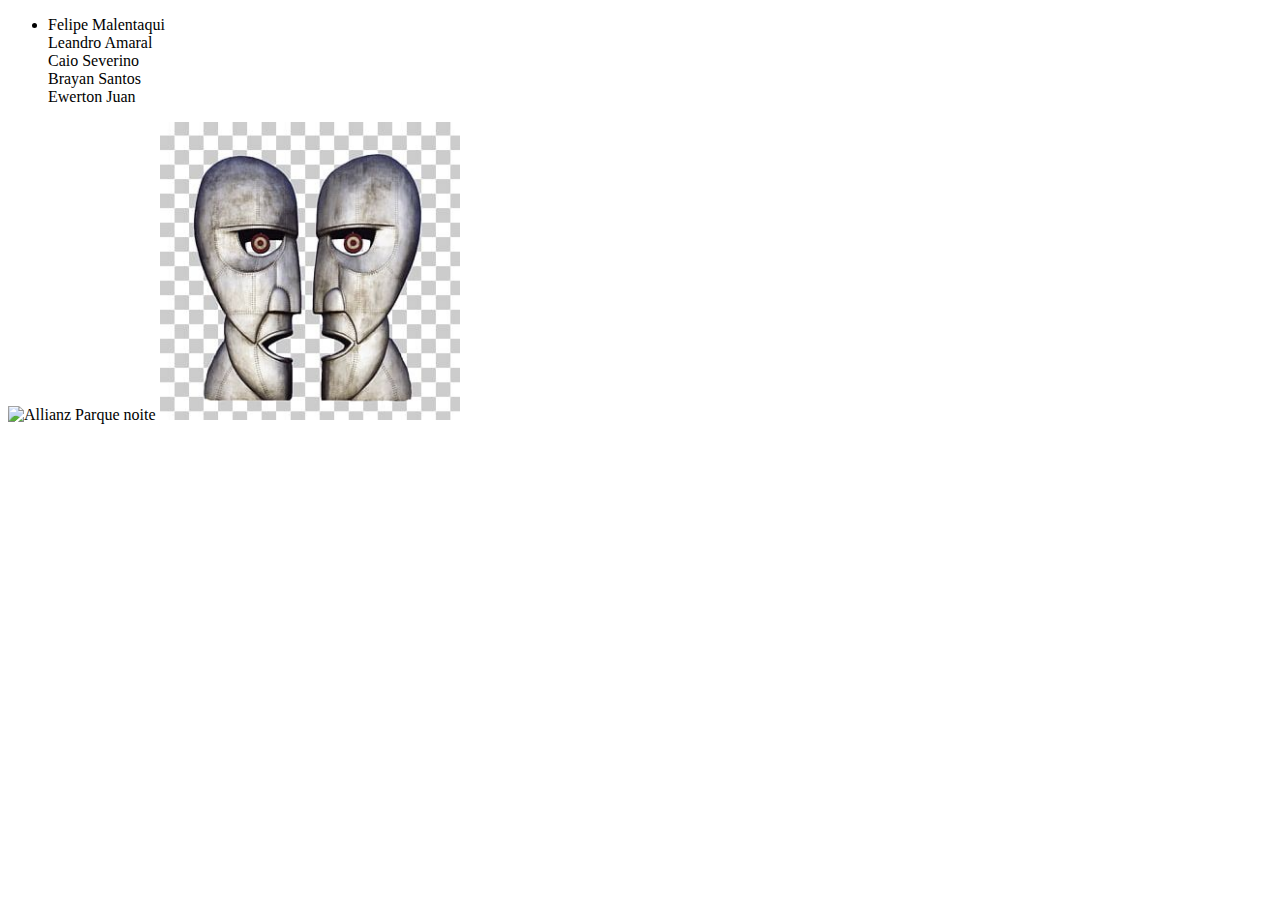
==== fundamentos/bloco-03-introducao-a-html-e-css/dia01-estruturas-de-pagina/index.html @ 88243eef "Inicia .html com os primeiros passos - lista de nomes e duas fotos" ====
<!DOCTYPE html>
<html lang="pt-br">
<head>
    <meta charset="UTF-8">
    <meta http-equiv="X-UA-Compatible" content="IE=edge">
    <meta name="viewport" content="width=device-width, initial-scale=1.0">
    <title>Primeiro Contato HTML</title>
</head>
<body>
    <ul>
    <li>
Felipe Malentaqui
<br> Leandro Amaral
<br> Caio Severino
<br> Brayan Santos
<br> Ewerton Juan
    </li>
    </ul>
    <img src="https://www.baressp.com.br/bares/fotos2/allians-parque-1.jpg" alt="Allianz Parque noite" width="300px">
    <img src="./pink-floyd.jpg" alt="Capa Disco Pink FLoyd" width="300px">
   
</body>
</html>
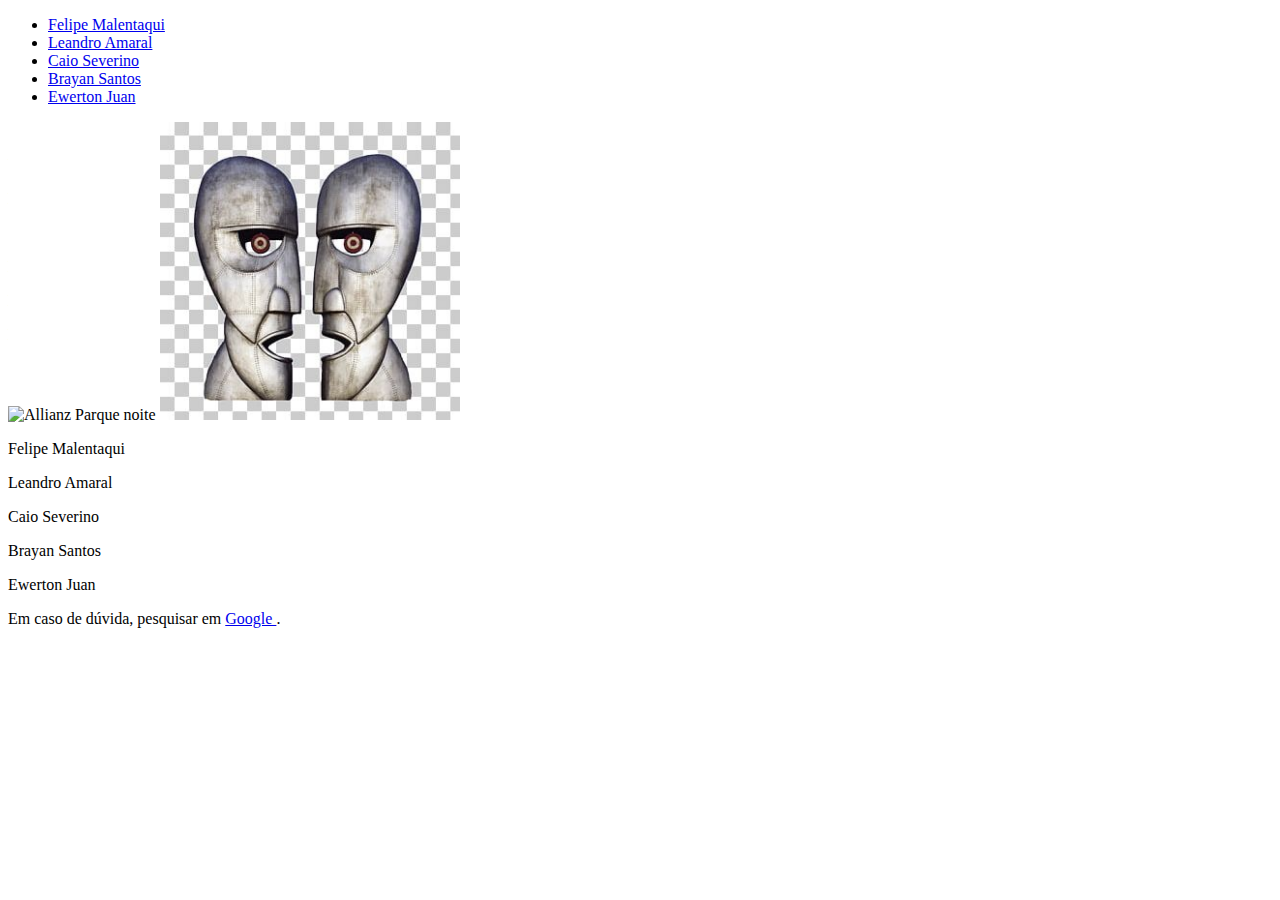
==== commit 1210243e: "Adiciona links para os nomes e google" ====
--- a/fundamentos/bloco-03-introducao-a-html-e-css/dia01-estruturas-de-pagina/index.html
+++ b/fundamentos/bloco-03-introducao-a-html-e-css/dia01-estruturas-de-pagina/index.html
@@ -8,16 +8,34 @@
 </head>
 <body>
     <ul>
-    <li>
-Felipe Malentaqui
-<br> Leandro Amaral
-<br> Caio Severino
-<br> Brayan Santos
-<br> Ewerton Juan
-    </li>
+    <li> <a href="#fm">Felipe Malentaqui</a> </li>
+ <li> <a href="#la"> Leandro Amaral </a> </li>
+ <li> <a href="#cs"> Caio Severino</a> </li>
+ <li> <a href="#bs"> Brayan Santos </a>  </li>
+ <li> <a href="#ew"> Ewerton Juan </a> </li>
+
     </ul>
     <img src="https://www.baressp.com.br/bares/fotos2/allians-parque-1.jpg" alt="Allianz Parque noite" width="300px">
     <img src="./pink-floyd.jpg" alt="Capa Disco Pink FLoyd" width="300px">
+   <p id="fm"> 
+       Felipe Malentaqui
+   </p>
+   <p id="la">
+       Leandro Amaral
+   </p>
+   <p id="cs">
+       Caio Severino
+   </p>
+   <p id="bs">
+       Brayan Santos
+   </p>
+   <p id="ew">
+       Ewerton Juan
+   </p>
+
+
+   Em caso de dúvida, pesquisar em <a href="https://www.google.com"
+   target="_blank"> Google </a>.
    
 </body>
 </html>
